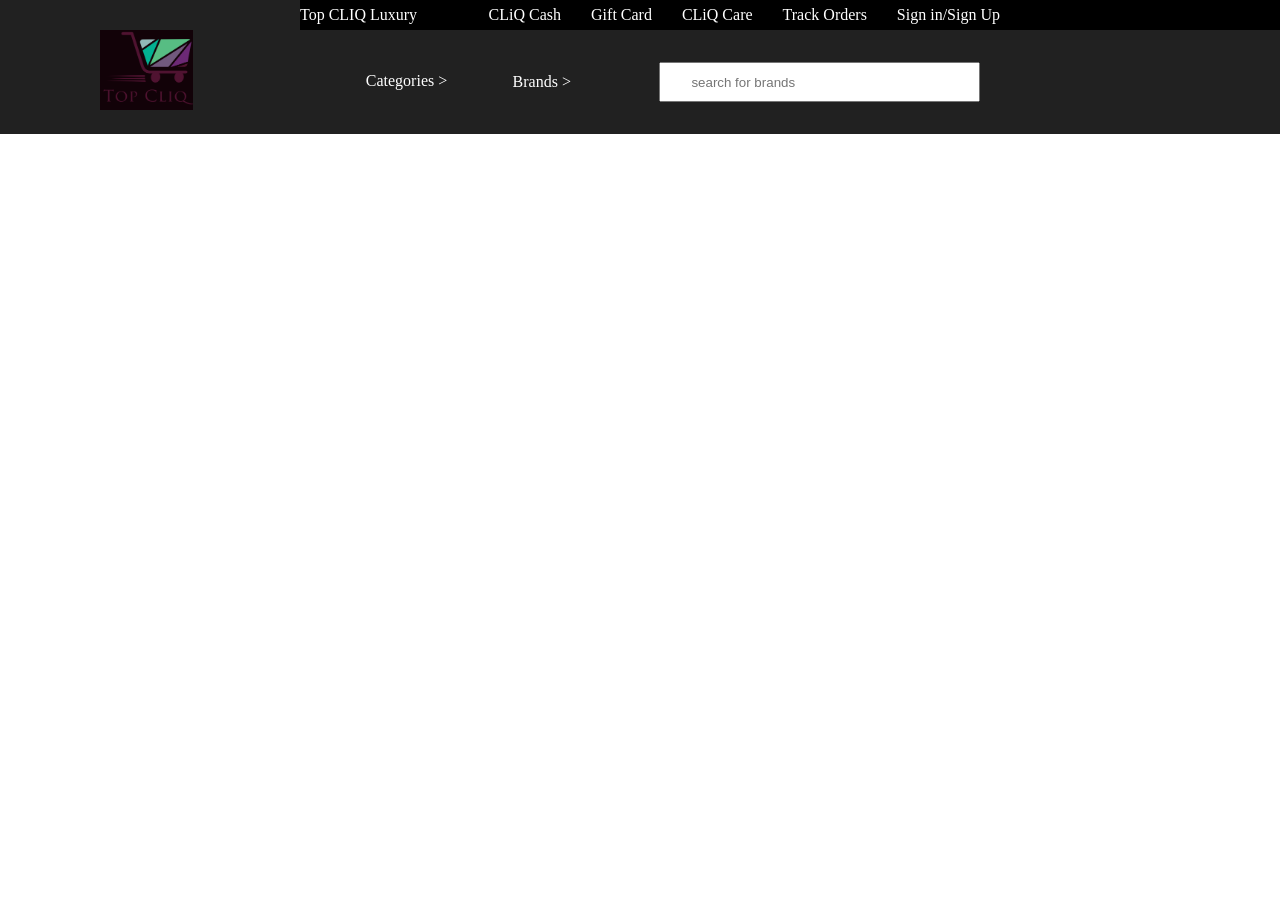
==== frontend/index.html @ ab288b45 "modal completed" ====
<!DOCTYPE html>
<html lang="en">
<head>
    <meta charset="UTF-8">
    <meta http-equiv="X-UA-Compatible" content="IE=edge">
    <meta name="viewport" content="width=device-width, initial-scale=1.0">
    <title>Document</title>
    <link rel="stylesheet" href="./index.css">
</head>
<body>
 <div id="navbar">
    <div id="top">
        <div><p>Top CLIQ Luxury</p>
        </div>
        <div>
            <p>CLiQ Cash</p>
            <p>Gift Card</p>
            <p>CLiQ Care</p>
            <p>Track Orders</p>
            <p>Sign in/Sign Up</p>
        </div>
    </div>
    <div id="bot">
        <div><img src="../logo/Top Cliq.png" alt="">
        </div>
        <div>
            <p id="category">Categories ></p>
            <p>Brands ></p>
        
        <input type="search" id="search" placeholder="search for brands">
        <img src="https://encrypted-tbn0.gstatic.com/images?q=tbn:ANd9GcTpHGhKLhiLhKoF2DpM1T3ZhonN3uVsyxkdxg&usqp=CAU" alt="" id="fav">
        <img src="https://encrypted-tbn0.gstatic.com/images?q=tbn:ANd9GcQH0IpUSA4wkbmOR34G4Ly4VlT9_AFPTRleHA&usqp=CAU" alt="" id="cart">
    </div>
    </div>
 </div>

 <div id="modal">
   <div id="modal_left">
   <div id="women">Women's Fashion</div>
   <div id="men">Men's Fashion</div>
   <div id="kid">Kid's Fashion</div>
   <div id="home">Home & Kitchen</div>
   <div id="beauty">Beauty</div>
   <div id="gadgets">Gadgets</div>
   <div id="jewellery">Jewellery</div>
   <div id="accessories">Accessories</div>
   </div>
   <div id="modal_right">
    <div>
        <div class="black">Shop All Ethnic Wear</div>
        <div>Kurtis & Kurtas</div>
        <div>Suits</div>
        <div>Sarees & Lehenga Sets</div>
        <div>Bottoms</div>
        <div>Blouses & Fabrics</div>
        <div>Dupattas</div>
        <div class="black">Shop All Western Wear</div>
        <div>Tops & Tunics</div>
        <div>Dresses</div>
        <div>Jeans</div>
        <div>Shirts</div>
        <div>Trousers</div>
        <div>Skirts</div>
        <div>Shorts</div>
    </div>
    <div>
        <div>Jackets & Blazers</div>
        <div>Leggings</div>
        <div>Capris</div>
        <div>Jumpsuits</div>
        <div>Shrugs</div>
        <div>Sweaters</div>
        <div>Sweatshirts</div>
        <div class="black">Activewear & Sportswear</div>
        <div>T-shirts</div>
        <div>Shorts</div>
        <div>Sets</div>
        <div>Jackets</div>
        <div>Track Pants</div>
        <div>Innerwear</div>
        <div class="black">Lingerie & Lounge Sets</div>
    </div>
    <div>
        <div>Shop All Lingerie & Lounge</div>
        <div>Sets</div>
        <div>Bras</div>
        <div>Panties</div>
        <div>Lingerie Sets</div>
        <div>Camisoles</div>
        <div>Sleepwear & Robes</div>
        <div>Shapewear</div>
        <div>Swimwear</div>
        <div class="black">Shop All Footwear</div>
        <div>Casual Footwear</div>
        <div>Boots</div>
        <div>Sneakers</div>
        <div>Flip Flops</div>
        <div>Sports Shoes</div>
       
    </div>
    <div>
        <div>Ethnic Footwear</div>
        <div class="black">Bags, Wallets & Clutches</div>
        <div>Handbags</div>
        <div>Tote Bags</div>
        <div>Sling Bags</div>
        <div>Backpacks</div>
        <div>Wallets</div>
        <div>Clutches</div>
        <div>Premium Handbags</div>
        <div class="black">Jewellery</div>
        <div>Gold</div>
        <div>Diamond</div>
        <div>Silver</div>
        <div>Fashion Jewellery</div>
        <div class="black">Watches</div>
    </div>
   </div>
 </div>
</body>
</html>
<script src="./index.js"></script>
---- frontend/index.css ----
*{
    margin: 0px;
    padding: 0px;
}


#top{
    display: flex;
    margin-left: 300px;
    justify-content: space-between;
   background-color: #000000;
   align-items: center;
   color: #ffffff;
   height: 30px;
}

#top>div:nth-child(2){
    display: flex;
    margin-right: 250px;
}
#top>div:nth-child(2)>p{
    margin-right: 30px;
}

#bot{
    display: flex;
 justify-content: space-between;
 padding-left: 100px;
}

#bot>div:nth-child(2){
    display: flex;
    justify-content: space-between;
    margin-right: 250px;
    align-items: center;
    margin-left: -200px;
    
}

#bot>div:nth-child(2)>img{
    width: 5%;
    margin-left: 10px;
}

#bot>div:nth-child(2)>input{
    width: 100%;
    height: 40px;
    padding-left: 30px;
}

#bot>div:nth-child(2) p{
    width: 180px;
    margin-right: 65px;
    margin-left: 0px;
   
}

#navbar{
    background-color: #212121 ;
    color: #ffffff;
}

#bot>div:nth-child(1)>img{
    width: 20%;
    margin-bottom: 20px;
}

#modal{
    width: 65%;
    height: 470px;
   
    margin-left: 20%;
    display: flex;
}

#modal_left{
    width: 25%;
    
    padding: 10px;
}

#modal_left>div{
    border-bottom: 1px solid grey;
    margin-bottom: 20px;
    padding-bottom: 20px;
    color: gray;
    font-weight: 600;
}

#modal_right{
    display: flex;
    justify-content: space-between;
    
   
}

#modal_right>div{
    margin: 10px 10px;
}

#modal_right>div>div{
    margin-bottom: 10px;
    color: gray;
    font-weight: 400;
}

#modal_right>div>.black{
    color: #000000;
    font-weight: 400;
}

#modal_right>div>div:hover{
    cursor: pointer;
    color: red;
}

#modal_right>div>.black:hover{
    color: #000000;
}

#modal{
    display: none;
}

#category:hover{
    color: #000000;
    background-color: #ffffff;
}

#category{
    margin-bottom: 0px;
    height: 40px;
    margin-top: 20px;
}
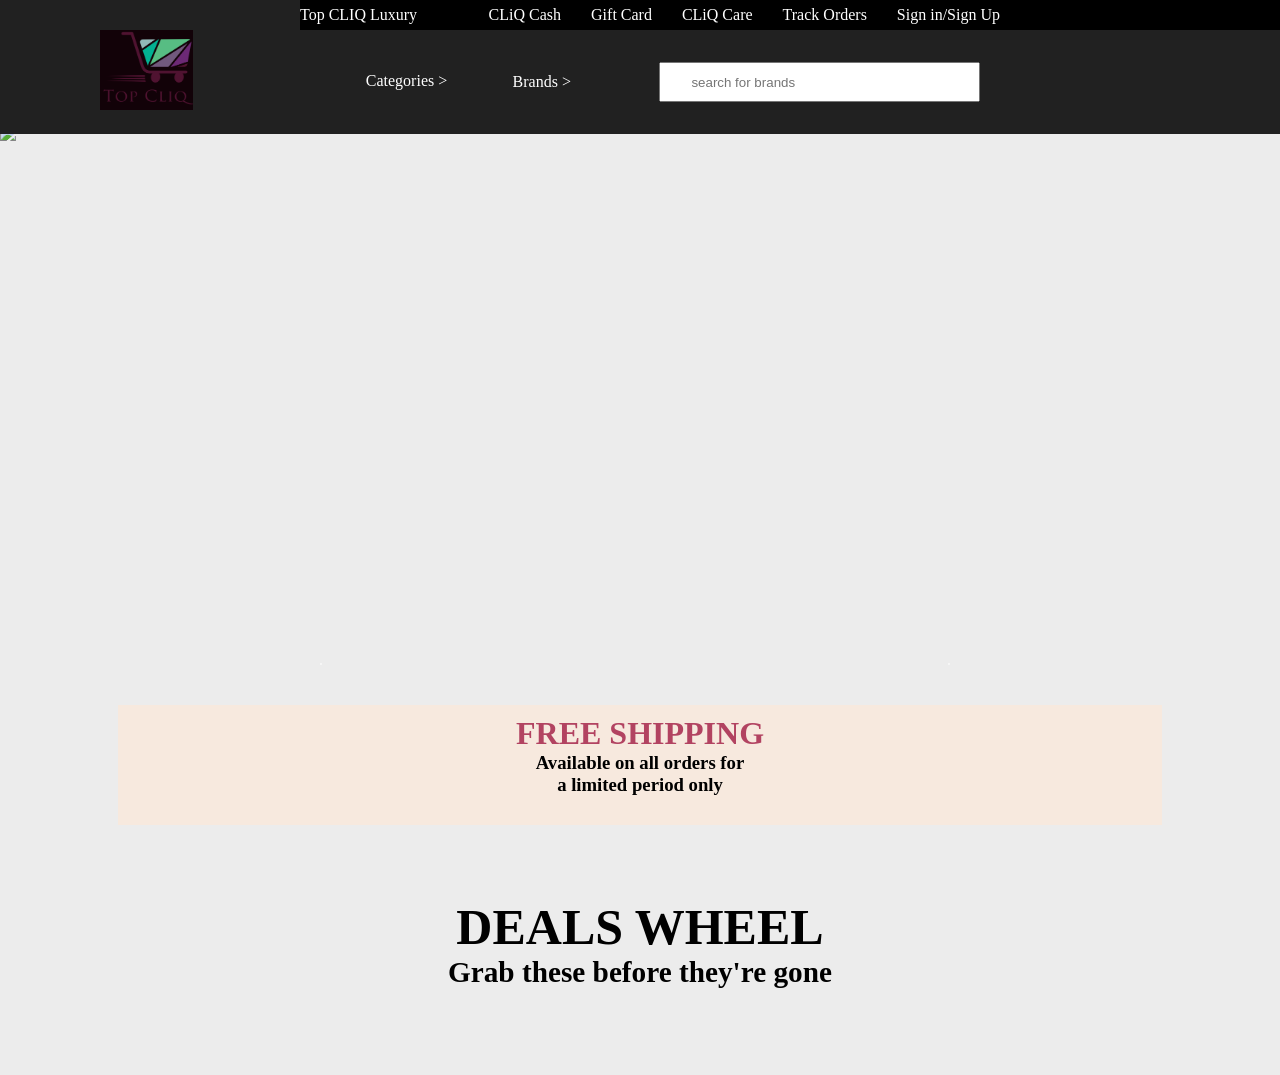
==== commit 967570eb: "homepage" ====
--- a/frontend/index.html
+++ b/frontend/index.html
@@ -21,7 +21,7 @@
         </div>
     </div>
     <div id="bot">
-        <div><img src="../logo/Top Cliq.png" alt="">
+        <div id="bot_left"><img src="../logo/Top Cliq.png" alt="">
         </div>
         <div>
             <p id="category">Categories ></p>
@@ -117,6 +117,41 @@
     </div>
    </div>
  </div>
+
+ <div id="slider">
+
+ </div>
+ <div id="first_div">
+    <div><img src="https://assets.tatacliq.com/medias/sys_master/images/46052000595998.jpg" alt=""></div>
+    <div><img src="https://assets.tatacliq.com/medias/sys_master/images/46012802367518.jpg" alt=""></div>
+    <div><img src="https://assets.tatacliq.com/medias/sys_master/images/46012802433054.jpg" alt=""></div>
+    <div><img src="https://assets.tatacliq.com/medias/sys_master/images/46100664778782.jpg" alt=""></div>
+    <div><img src="https://assets.tatacliq.com/medias/sys_master/images/46012802564126.jpg" alt=""></div>
+    <div><img src="https://assets.tatacliq.com/medias/sys_master/images/46012802629662.jpg" alt=""></div>
+    <div><img src="https://assets.tatacliq.com/medias/sys_master/images/46012802695198.jpg" alt=""></div>
+    <div><img src="https://assets.tatacliq.com/medias/sys_master/images/46012802760734.jpg" alt=""></div>
+    <div><img src="https://assets.tatacliq.com/medias/sys_master/images/46012802826270.jpg" alt=""></div>
+    <div><img src="https://assets.tatacliq.com/medias/sys_master/images/46012802891806.jpg" alt=""></div>
+ </div>
+
+
+ <div id="second_div">
+    <img src="https://assets.tatacliq.com/medias/sys_master/images/45622238380062.jpg" alt="">
+    <img src="https://assets.tatacliq.com/medias/sys_master/images/45433290981406.jpg" alt="">
+ </div>
+
+ <div id="third_div">
+    <h1 id="free">FREE SHIPPING</h1>
+    <h3>Available on all orders for</h3>
+    <h3>a limited period only</h3>
+ </div>
+
+
+ <div id="fourth_div">
+    <h1>DEALS WHEEL</h1>
+    <h3>Grab these before they're gone</h3>
+ </div>
+
 </body>
 </html>
 <script src="./index.js"></script>
--- a/frontend/index.css
+++ b/frontend/index.css
@@ -1,6 +1,7 @@
 *{
     margin: 0px;
     padding: 0px;
+    
 }
 
 
@@ -131,4 +132,78 @@
     margin-bottom: 0px;
     height: 40px;
     margin-top: 20px;
+}
+
+#modal_left>div:hover{
+    color: #000000;
+    cursor: pointer;
+}
+
+body{
+    background-color: #ececec;
+}
+
+#slider{
+    width: 100%;
+    height: 500px;
+    margin-top: 125px;
+    
+}
+
+#slider>img{
+    width: 100%;
+}
+
+#modal{
+    position: fixed;
+    background-color: #ffffff;
+}
+
+#first_div{
+    display: flex;
+    justify-content: space-between;
+    margin: auto;
+}
+#first_div img{
+    width: 80%;
+}
+
+#second_div{
+    width: 50%;
+    margin: auto;
+    display: flex;
+    justify-content: space-between;
+    margin-top: 20px;
+}
+
+#second_div img{
+    border: 0.3px solid #ffffff;
+    border-radius: 3px;
+    margin-right: 10px;
+}
+
+#navbar{
+    position: fixed;
+    margin-top: -125px;
+    
+}
+
+#third_div{
+    width: 80%;
+    background-color: #f7e9de;
+    margin: auto;
+    align-items: center;
+    text-align: center;
+    margin-top: 40px;
+    height: 100px;
+    padding: 10px;
+}
+
+#fourth_div{
+    text-align: center;
+    align-items: center;
+    margin: auto;
+    margin: 80px auto;
+    font-size: 25px;
+    line-height: 45px;
 }
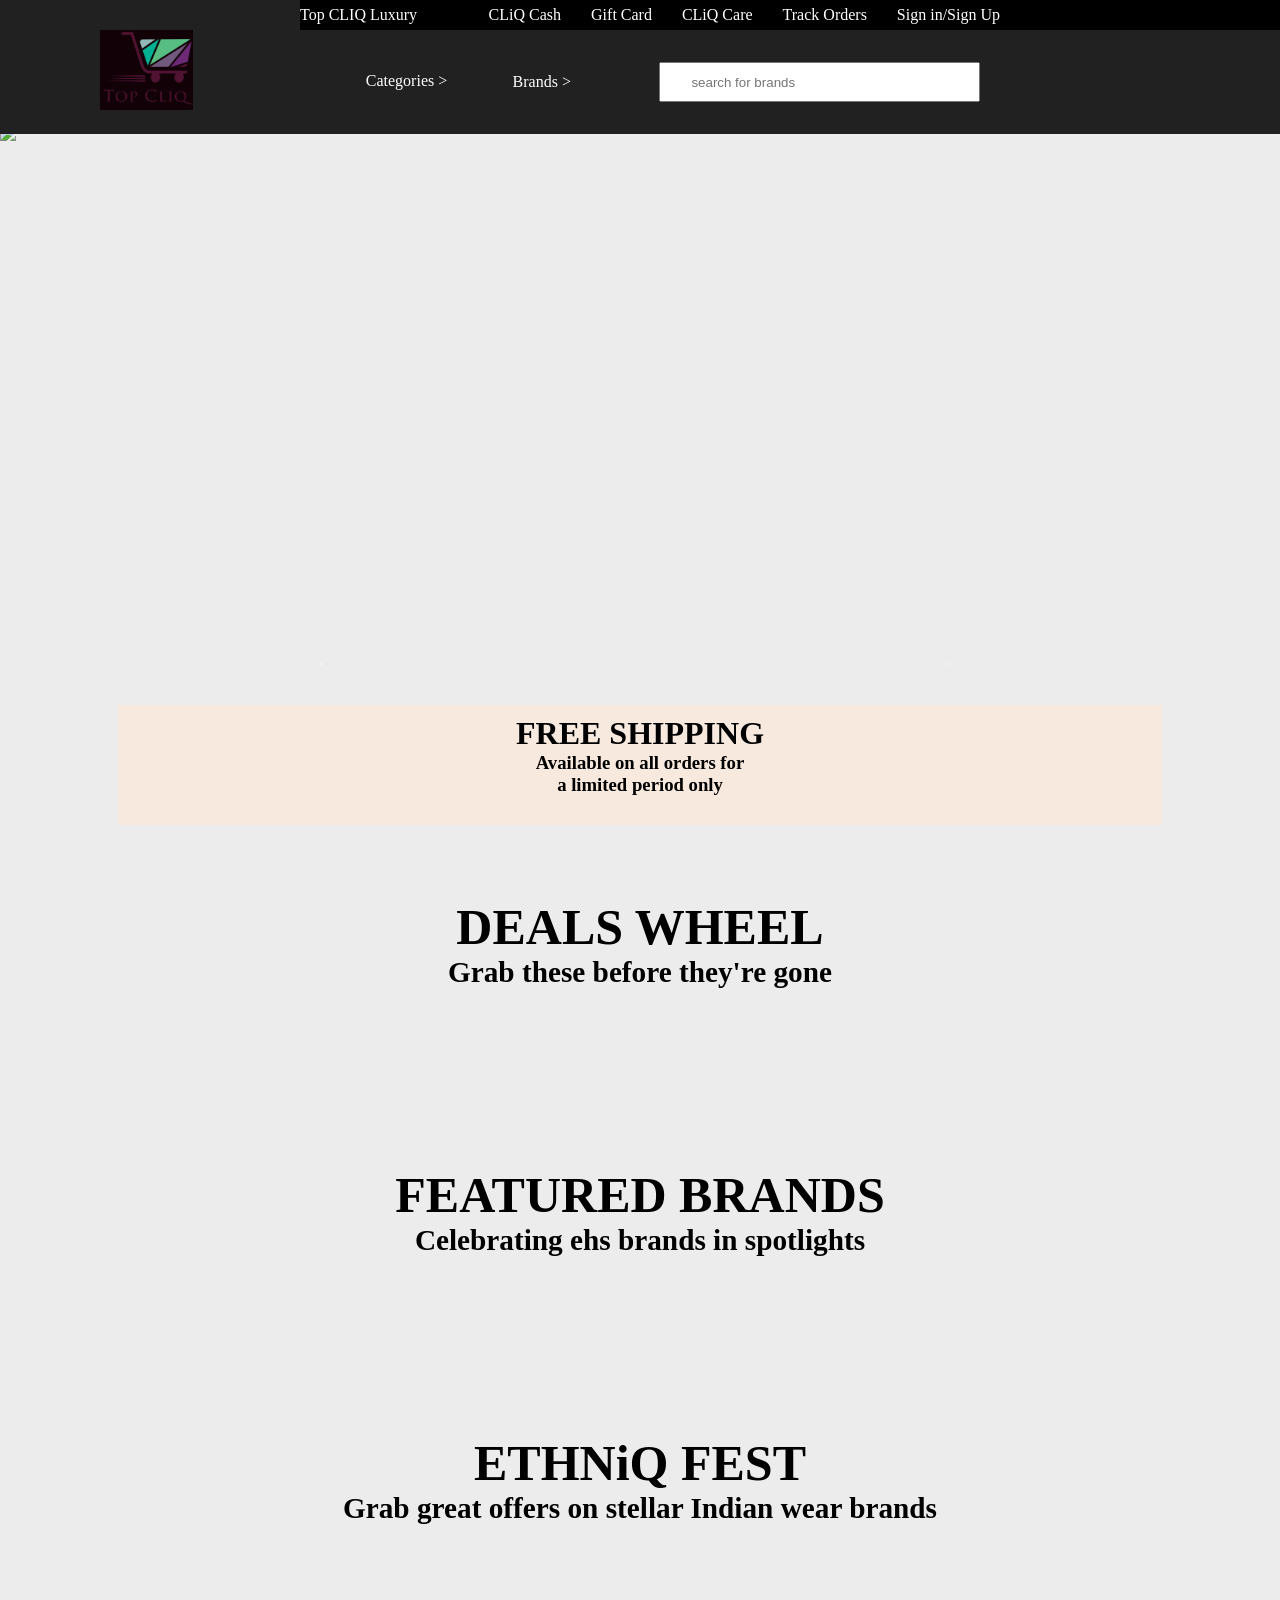
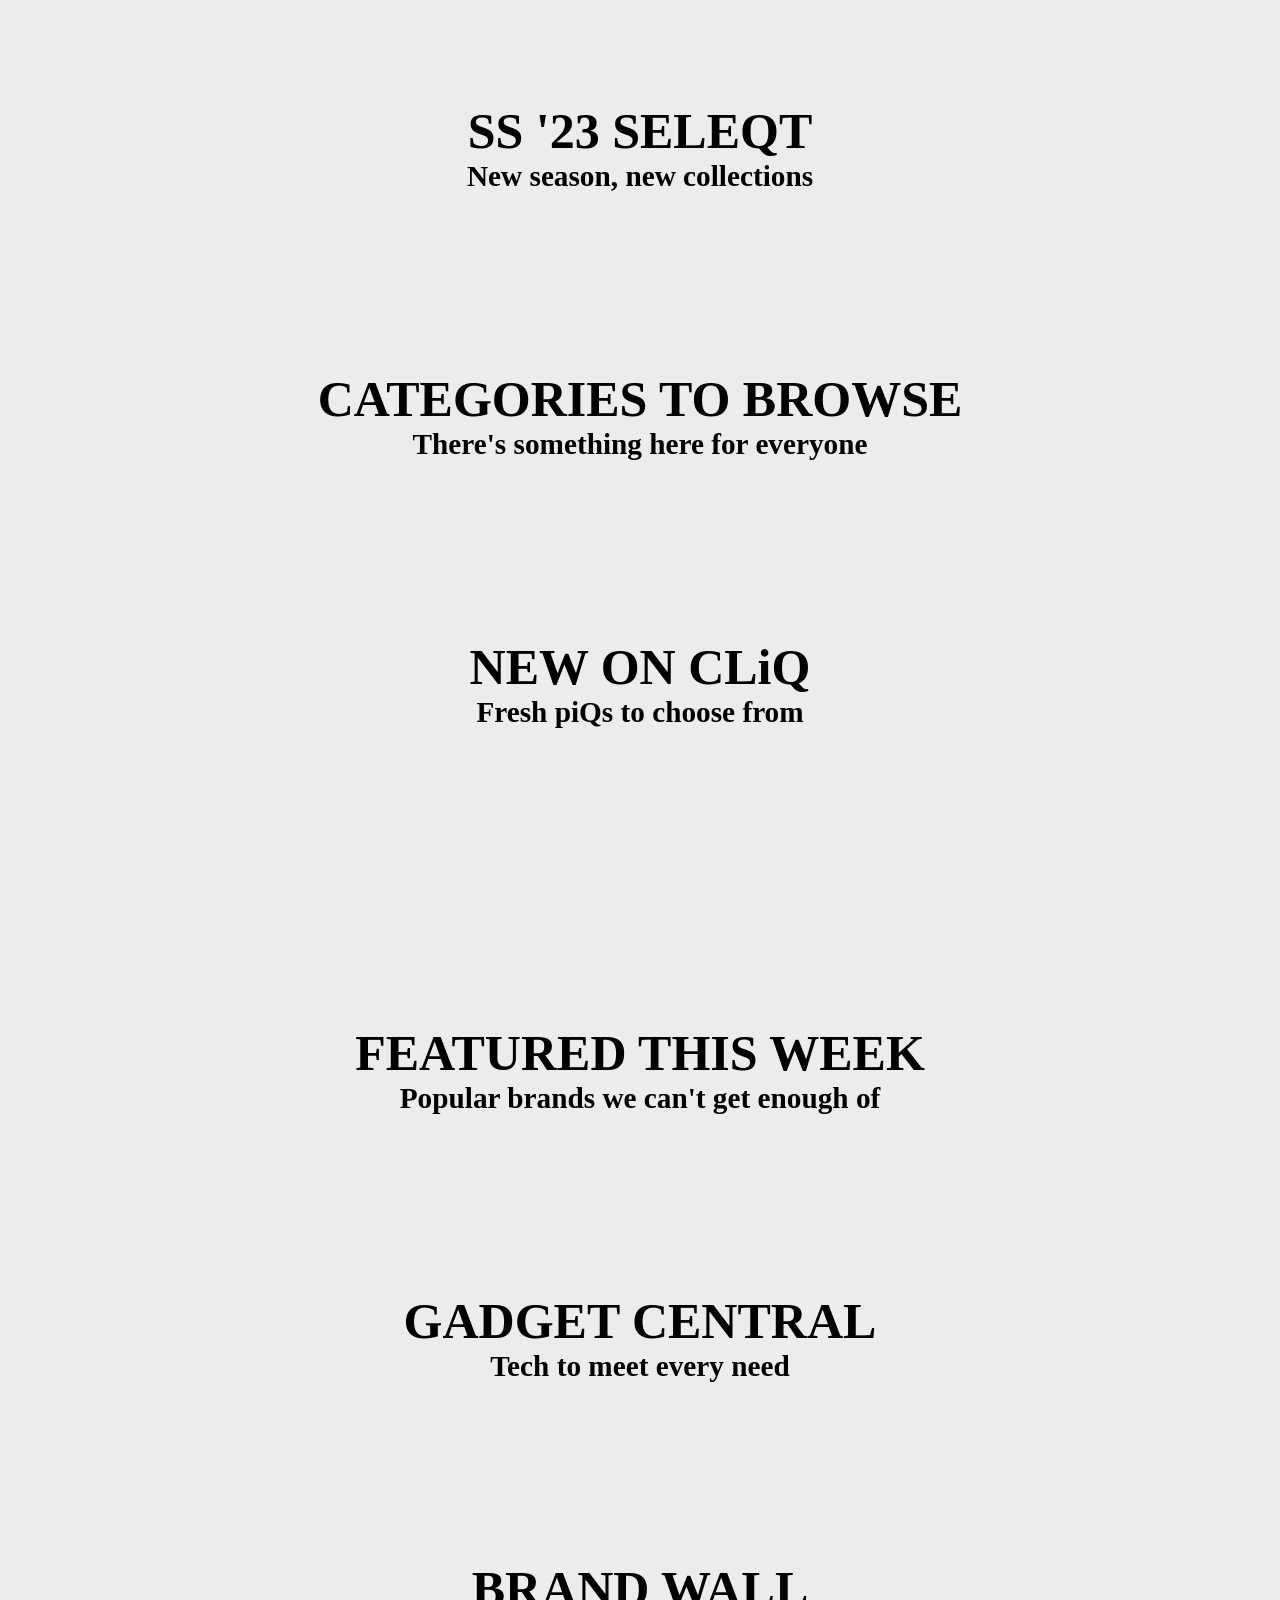
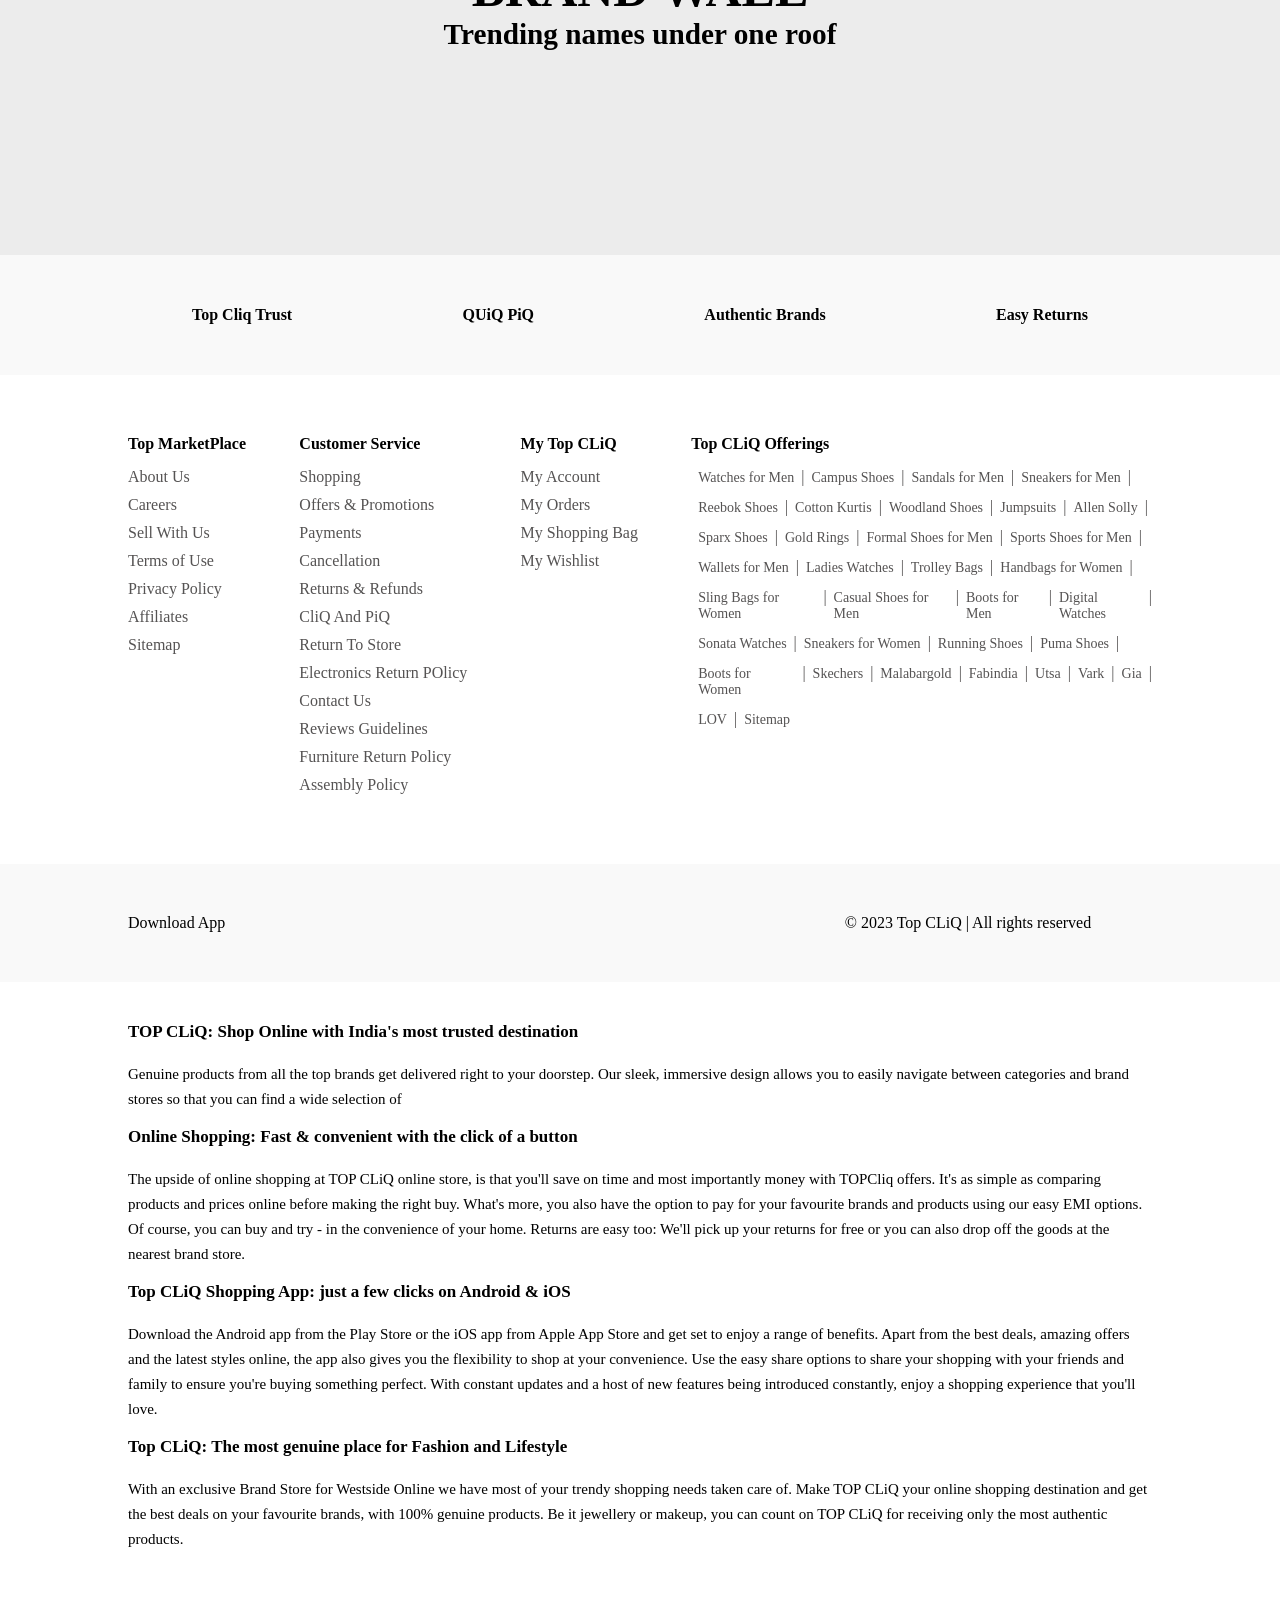
==== commit 9f0d01cc: "homepage completed" ====
--- a/frontend/index.html
+++ b/frontend/index.html
@@ -152,6 +152,243 @@
     <h3>Grab these before they're gone</h3>
  </div>
 
+ <div id="fifth_div">
+    <div>
+        <img src="https://assets.tatacliq.com/medias/sys_master/images/46105625362462.jpg" alt="">
+    </div>
+    <div> <img src="https://assets.tatacliq.com/medias/sys_master/images/46073359335454.jpg" alt=""></div>
+    <div><img src="https://assets.tatacliq.com/medias/sys_master/images/46111651823646.jpg" alt=""></div>
+    <div><img src="https://assets.tatacliq.com/medias/sys_master/images/46105617367070.jpg" alt=""></div>
+   
+ </div>
+
+ <div id="sixth_div">
+    <h1>FEATURED BRANDS</h1>
+    <h3>Celebrating ehs brands in spotlights</h3>
+ </div>
+
+<div id="seventh_div">
+    <div><img src="https://assets.tatacliq.com/medias/sys_master/images/46080200900638.jpg" alt=""></div>
+    <div><img src="https://assets.tatacliq.com/medias/sys_master/images/46080200966174.jpg" alt=""></div>
+    <div><img src="https://assets.tatacliq.com/medias/sys_master/images/46100520828958.jpg" alt=""></div>
+    <div><img src="https://assets.tatacliq.com/medias/sys_master/images/46100520894494.jpg" alt=""></div>
+</div>
+
+<div id="eighth_div">
+    <h1>ETHNiQ FEST</h1>
+    <h3>Grab great offers on stellar Indian wear brands</h3>
+ </div>
+
+<div id="ninth_div">
+    <div><img src="https://assets.tatacliq.com/medias/sys_master/images/46105621659678.jpg" alt=""></div>
+    <div><img src="https://assets.tatacliq.com/medias/sys_master/images/46105621823518.jpg" alt=""></div>
+    <div><img src="https://assets.tatacliq.com/medias/sys_master/images/46105621889054.jpg" alt=""></div>
+    <div><img src="https://assets.tatacliq.com/medias/sys_master/images/46105621954590.jpg" alt=""></div>
+</div>
+
+<div id="tenth_div">
+    <h1>SS '23 SELEQT</h1>
+    <h3>New season, new collections</h3>
+ </div>
+
+ <div id="eleventh_div">
+    <div><img src="https://assets.tatacliq.com/medias/sys_master/images/46080807895070.jpg" alt=""></div>
+    <div><img src="https://assets.tatacliq.com/medias/sys_master/images/46093579026462.jpg" alt=""></div>
+    <div><img src="https://assets.tatacliq.com/medias/sys_master/images/46080808091678.jpg" alt=""></div>
+    <div><img src="https://assets.tatacliq.com/medias/sys_master/images/46080808288286.jpg" alt=""></div>
+ </div>
+
+ <div id="twelveth_div">
+    <h1>CATEGORIES TO BROWSE</h1>
+    <h3>There's something here for everyone</h3>
+ </div>
+
+<div id="thirteenth_div">
+    <div><img src="https://assets.tatacliq.com/medias/sys_master/images/45717772730398.jpg" alt=""></div>
+    <div><img src="https://assets.tatacliq.com/medias/sys_master/images/45717772795934.jpg" alt=""></div>
+    <div><img src="https://assets.tatacliq.com/medias/sys_master/images/45717773647902.jpg" alt=""></div>
+    <div><img src="https://assets.tatacliq.com/medias/sys_master/images/45717773713438.jpg" alt=""></div>
+</div>
+
+<div id="forteenth_div">
+    <h1>NEW ON CLiQ</h1>
+    <h3>Fresh piQs to choose from</h3>
+ </div>
+
+<div id="fifteenth_div">
+    <img src="https://assets.tatacliq.com/medias/sys_master/images/45883209482270.jpg" alt="">
+</div>
+
+<div id="sixteenth_div">
+    <div><img src="https://assets.tatacliq.com/medias/sys_master/images/46111651954718.jpg" alt=""></div>
+    <div><img src="https://assets.tatacliq.com/medias/sys_master/images/46112668254238.jpg" alt=""></div>
+    <div><img src="https://assets.tatacliq.com/medias/sys_master/images/46093582794782.jpg" alt=""></div>
+    <div><img src="https://assets.tatacliq.com/medias/sys_master/images/46080200835102.jpg" alt=""></div>
+</div>
+
+<div id="seventeenth_div">
+    <h1>FEATURED THIS WEEK</h1>
+    <h3>Popular brands we can't get enough of</h3>
+ </div>
+
+
+ <div id="eighteenth_div">
+    <div><img src="https://assets.tatacliq.com/medias/sys_master/images/46080201359390.jpg" alt=""></div>
+    <div><img src="https://assets.tatacliq.com/medias/sys_master/images/46100520960030.jpg" alt=""></div>
+    <div><img src="https://assets.tatacliq.com/medias/sys_master/images/46100521025566.jpg" alt=""></div>
+    <div><img src="https://assets.tatacliq.com/medias/sys_master/images/46100521091102.jpg" alt=""></div>
+ </div>
+
+
+ <div id="ninteenth_div">
+    <h1>GADGET CENTRAL</h1>
+    <h3>Tech to meet every need</h3>
+ </div>
+
+<div id="twentyth_div">
+    <div><img src="https://assets.tatacliq.com/medias/sys_master/images/45717769191454.jpg" alt=""></div>
+    <div><img src="https://assets.tatacliq.com/medias/sys_master/images/45717769256990.jpg" alt=""></div>
+    <div><img src="https://assets.tatacliq.com/medias/sys_master/images/45717769322526.jpg" alt=""></div>
+    <div><img src="https://assets.tatacliq.com/medias/sys_master/images/45717769388062.jpg" alt=""></div>
+</div>
+
+<div id="twentyoneth_div">
+    <h1>BRAND WALL</h1>
+    <h3>Trending names under one roof</h3>
+ </div>
+
+<div id="twentytwoth_div">
+    <div><img src="https://assets.tatacliq.com/medias/sys_master/images/45717766963230.jpg" alt=""></div>
+    <div><img src="https://assets.tatacliq.com/medias/sys_master/images/45717767028766.jpg" alt=""></div>
+    <div><img src="https://assets.tatacliq.com/medias/sys_master/images/45717767094302.jpg" alt=""></div>
+    <div><img src="https://assets.tatacliq.com/medias/sys_master/images/45717767159838.jpg" alt=""></div>
+</div>
+
+<div id="twentythree">
+    <div>
+        <p>Top Cliq Trust</p>
+        <p>QUiQ PiQ</p>
+        <p>Authentic Brands</p>
+        <p>Easy Returns</p>
+    </div>
+</div>
+
+<div id="footer">
+    <div id="ftop">
+        <div>
+            <div>
+              <div class="black">Top MarketPlace</div>
+              <div>About Us</div>
+              <div>Careers</div>
+              <div>Sell With Us</div>
+              <div>Terms of Use</div>
+              <div>Privacy Policy</div>
+              <div>Affiliates</div>
+              <div>Sitemap</div>                
+            </div>
+            <div>
+                <div class="black">Customer Service</div>
+                <div>Shopping</div>
+                <div>Offers & Promotions</div>
+                <div>Payments</div>
+                <div>Cancellation</div>
+                <div>Returns & Refunds</div>
+                <div>CliQ And PiQ</div>
+                <div>Return To Store</div>
+                <div>Electronics Return POlicy</div>
+                <div>Contact Us</div>
+                <div>Reviews Guidelines</div>
+                <div>Furniture Return Policy</div>
+                <div>Assembly Policy</div>
+            </div>
+            <div>
+                <div class="black">My Top CLiQ</div>
+                <div>My Account</div>
+                <div>My Orders</div>
+                <div>My Shopping Bag</div>
+                <div>My Wishlist</div>
+            </div>
+            <div id="ftop_right">
+                <div class="black">Top CLiQ Offerings</div>
+                <div><p>Watches for Men</p>|
+                <p>Campus Shoes</p>|
+                <p>Sandals for Men</p>|
+                <p>Sneakers for Men</p>|</div>
+                <div>
+                    <p>Reebok Shoes</p>|
+                    <p>Cotton Kurtis</p>|
+                    <p>Woodland Shoes</p>|
+                    <p>Jumpsuits</p>|
+                    <p>Allen Solly</p>|
+                </div>
+                <div><p>Sparx Shoes</p>|
+                <p>Gold Rings</p>|
+                <p>Formal Shoes for Men</p>|
+                <p>Sports Shoes for Men</p>|</div>
+                <div>
+                    <p>Wallets for Men</p>|
+                    <p>Ladies Watches</p>|
+                    <p>Trolley Bags</p>|
+                    <p>Handbags for Women</p>|
+                </div>
+                <div>
+                    <p>Sling Bags for Women</p>|
+                    <p>Casual Shoes for Men</p>|
+                    <p>Boots for Men</p>|
+                    <p>Digital Watches</p>|
+                </div>
+                <div>
+                    <p>Sonata Watches</p>|
+                    <p>Sneakers for Women</p>|
+                    <p>Running Shoes</p>|
+                    <p>Puma Shoes</p>|
+                </div>
+                <div>
+                    <p>Boots for Women</p>|
+                    <p>Skechers</p>|
+                    <p>Malabargold</p>|
+                    <p>Fabindia</p>|
+                    <p>Utsa</p>|
+                    <p>Vark</p>|
+                    <p>Gia</p>|
+                </div>
+                <div>
+                    <p>LOV</p>|
+                    <p>Sitemap</p>
+                </div>
+            </div>
+        </div>
+    </div>
+    <div id="fmid">
+        <div>
+         <div><p>Download App</p>
+            <img src="https://w7.pngwing.com/pngs/459/192/png-transparent-android-logo-computer-icons-android-logo-silhouette-black.png" alt="">
+            <img src="https://1000logos.net/wp-content/uploads/2016/10/Apple-Logo.png" alt="">
+         </div>
+         <div>
+            <img src="https://i.pinimg.com/originals/fd/eb/dd/fdebdd6ec05cfb9bdc6ebfb0dfe91e6f.jpg" alt="">
+            <img src="https://cdn-icons-png.flaticon.com/512/60/60580.png" alt="">
+            <img src="https://i.pinimg.com/originals/0a/89/2b/0a892b2a7cca4a769eb1197da44968a3.jpg" alt="">
+            <img src="https://i.pinimg.com/originals/20/9b/d8/209bd859c265e7ffc4bfeb75877b23f7.png" alt="">
+            <img src="https://encrypted-tbn0.gstatic.com/images?q=tbn:ANd9GcQuvnYAuZ5etBOK6GoPv3wBKz92mHAH1r9oa8D8r_5QHw&s" alt="">
+         </div>
+         <div>© 2023  Top CLiQ | All rights reserved</div>
+        </div>
+    </div>
+    <div id="fbot">
+        <div>
+            <h3>TOP CLiQ: Shop Online with India's most trusted destination</h3>
+            <p>Genuine products from all the top brands get delivered right to your doorstep. Our sleek, immersive design allows you to easily navigate between categories and brand stores so that you can find a wide selection of </p>
+            <h3>Online Shopping: Fast & convenient with the click of a button</h3>
+            <p>The upside of online shopping at TOP CLiQ online store, is that you'll save on time and most importantly money with TOPCliq offers. It's as simple as comparing products and prices online before making the right buy. What's more, you also have the option to pay for your favourite brands and products using our easy EMI options. Of course, you can buy and try - in the convenience of your home. Returns are easy too: We'll pick up your returns for free or you can also drop off the goods at the nearest brand store.</p>
+            <h3>Top CLiQ Shopping App: just a few clicks on Android & iOS</h3>
+            <p>Download the Android app from the Play Store or the iOS app from Apple App Store and get set to enjoy a range of benefits. Apart from the best deals, amazing offers and the latest styles online, the app also gives you the flexibility to shop at your convenience. Use the easy share options to share your shopping with your friends and family to ensure you're buying something perfect. With constant updates and a host of new features being introduced constantly, enjoy a shopping experience that you'll love.</p>
+            <h3>Top CLiQ: The most genuine place for Fashion and Lifestyle</h3>
+            <p>With an exclusive Brand Store for Westside Online  we have most of your trendy shopping needs taken care of. Make TOP CLiQ your online shopping destination and get the best deals on your favourite brands, with 100% genuine products. Be it jewellery or makeup, you can count on TOP CLiQ for receiving only the most authentic products. </p>
+        </div>
+    </div>
+</div>
+
 </body>
 </html>
 <script src="./index.js"></script>
--- a/frontend/index.css
+++ b/frontend/index.css
@@ -206,4 +206,372 @@
     margin: 80px auto;
     font-size: 25px;
     line-height: 45px;
-}+}
+
+#fifth_div{
+    display: flex;
+    justify-content: space-between;
+    margin: auto;
+    width: 70%;
+}
+
+#fifth_div img:hover{
+    cursor: pointer;
+    
+}
+
+#fifth_div >div:hover{
+    width: 26%;
+    margin-left: 0.2%;
+}
+
+#sixth_div{
+    text-align: center;
+    align-items: center;
+    margin: auto;
+    margin: 80px auto;
+    font-size: 25px;
+    line-height: 45px;
+}
+
+#seventh_div{
+    display: flex;
+    justify-content: space-between;
+    margin: auto;
+    width: 70%;
+}
+
+#seventh_div img:hover{
+    cursor: pointer;
+    
+}
+
+#seventh_div >div:hover{
+    width: 26%; 
+     margin-left: 0.2%;
+}
+
+#eighth_div{
+    text-align: center;
+    align-items: center;
+    margin: auto;
+    margin: 80px auto;
+    font-size: 25px;
+    line-height: 45px;
+}
+
+#ninth_div{
+    display: flex;
+    justify-content: space-between;
+    margin: auto;
+    width: 70%;
+}
+
+#ninth_div img:hover{
+    cursor: pointer;
+    
+}
+
+#ninth_div >div:hover{
+    width: 26%; 
+     margin-left: 0.2%;
+}
+
+#tenth_div{
+    text-align: center;
+    align-items: center;
+    margin: auto;
+    margin: 80px auto;
+    font-size: 25px;
+    line-height: 45px;
+}
+
+#eleventh_div{
+    display: flex;
+    justify-content: space-between;
+    margin: auto;
+    width: 70%;
+}
+
+#eleventh_div img:hover{
+    cursor: pointer;
+    
+}
+
+#eleventh_div >div:hover{
+    width: 26%; 
+     margin-left: 0.2%;
+}
+
+#twelveth_div{
+    text-align: center;
+    align-items: center;
+    margin: auto;
+    margin: 80px auto;
+    font-size: 25px;
+    line-height: 45px;
+}
+
+#thirteenth_div{
+    display: flex;
+    justify-content: space-between;
+    margin: auto;
+    width: 70%;
+}
+
+#thirteenth_div img:hover{
+    cursor: pointer;
+    
+}
+
+#thirteenth_div >div:hover{
+    width: 26%; 
+     margin-left: 0.2%;
+}
+
+#forteenth_div{
+    text-align: center;
+    align-items: center;
+    margin: auto;
+    margin: 80px auto;
+    font-size: 25px;
+    line-height: 45px;
+}
+
+#fifteenth_div{
+    width: 75%;
+    margin: auto;
+    margin-bottom: 100px;
+}
+
+#fifteenth_div>img{
+    width: 100%;
+    border-radius: 10px;
+}
+
+#fifteenth_div>img:hover{
+    cursor: pointer;
+}
+
+#sixteenth_div{
+    display: flex;
+    justify-content: space-between;
+    margin: auto;
+    width: 70%;
+}
+
+#sixteenth_div img:hover{
+    cursor: pointer;
+    
+}
+
+
+#sixteenth_div >div:hover{
+    width: 26%; 
+     margin-left: 0.2%;
+}
+
+#seventeenth_div{
+    text-align: center;
+    align-items: center;
+    margin: auto;
+    margin: 80px auto;
+    font-size: 25px;
+    line-height: 45px;
+}
+
+#eighteenth_div{
+    display: flex;
+    justify-content: space-between;
+    margin: auto;
+    width: 70%;
+}
+
+#eighteenth_div img:hover{
+    cursor: pointer;
+    
+}
+
+#eighteenth_div >div:hover{
+    width: 26%; 
+     margin-left: 0.2%;
+}
+
+#ninteenth_div{
+    text-align: center;
+    align-items: center;
+    margin: auto;
+    margin: 80px auto;
+    font-size: 25px;
+    line-height: 45px;
+}
+
+
+#twentyth_div{
+    display: flex;
+    justify-content: space-between;
+    margin: auto;
+    width: 70%;
+}
+
+#twentyth_div img:hover{
+    cursor: pointer;
+    
+}
+
+#twentyth_div >div:hover{
+    width: 26%; 
+     margin-left: 0.2%;
+}
+
+#twentyoneth_div{
+    text-align: center;
+    align-items: center;
+    margin: auto;
+    margin: 80px auto;
+    font-size: 25px;
+    line-height: 45px;
+}
+
+#twentytwoth_div{
+    display: flex;
+    justify-content: space-between;
+    margin: auto;
+    width: 70%;
+    margin-bottom: 100px;
+}
+
+#twentytwoth_div img:hover{
+    cursor: pointer;
+    
+}
+
+#twentytwoth_div >div:hover{
+    width: 26%; 
+     margin-left: 0.2%;
+}
+
+#twentythree{
+    width: 100%;
+    height: 120px;
+background-color: #f9f9f9;
+display: flex;
+justify-content: center;
+align-items: center;
+
+}
+
+#twentythree>div{
+    width: 70%;
+    display: flex;
+    justify-content: space-between;
+    margin: auto;
+    align-items: center;
+    text-align: center;
+    font-weight: 600;
+}
+
+#ftop>div>div>div{
+    margin-bottom: 10px;
+    color: rgb(85, 83, 83);
+}
+
+#ftop>div>div>div:hover{
+    cursor: pointer;
+}
+
+#ftop>div{
+    display: flex;
+    width: 80%;
+    margin: auto;
+    justify-content: space-between;
+}
+
+#ftop_right{
+    width: 45%;
+}
+#ftop_right>div{
+    display: flex;
+    
+}
+
+#ftop_right>div>p{
+    margin: 2px 7px;
+    font-size: 14px;
+}
+
+#ftop_right>div:nth-child(1){
+    margin-bottom: 10px;
+
+}
+
+#ftop_right>div>p:hover{
+    cursor: pointer;
+    color: crimson;
+}
+
+#ftop>div>div>div:nth-child(1){
+    font-weight: 600;
+    margin-bottom: 15px;
+    color: #000000;
+}
+
+
+
+#ftop>div>div>div:nth-child(1):hover{
+    cursor: default;
+}
+
+#ftop{
+    background-color: #ffffff;
+    
+    padding-top: 60px;
+    padding-bottom: 60px;
+}
+
+#fmid>div{
+    width: 80%;
+    display: flex;
+    justify-content: space-between;
+    margin: auto;
+   
+}
+
+#fmid>div>div img{
+    width: 7%;
+    margin: 0px 3px;
+}
+
+#fmid>div>div{
+    width: 30%;
+    display: flex;
+}
+
+#fmid{
+    background-color: #f9f9f9;
+   padding-top: 50px;
+   padding-bottom: 50px;
+}
+
+#fbot>div{
+    width: 80%;
+    margin: auto;
+}
+
+#fbot{
+    background-color: #ffffff;
+    padding-top: 40px;
+    padding-bottom: 40px;
+}
+
+#fbot h3{
+    margin-bottom: 20px;
+    font-size: 17px;
+
+}
+
+#fbot p{
+    margin-bottom: 15px;
+    font-size: 15px;
+    line-height: 25px;
+}
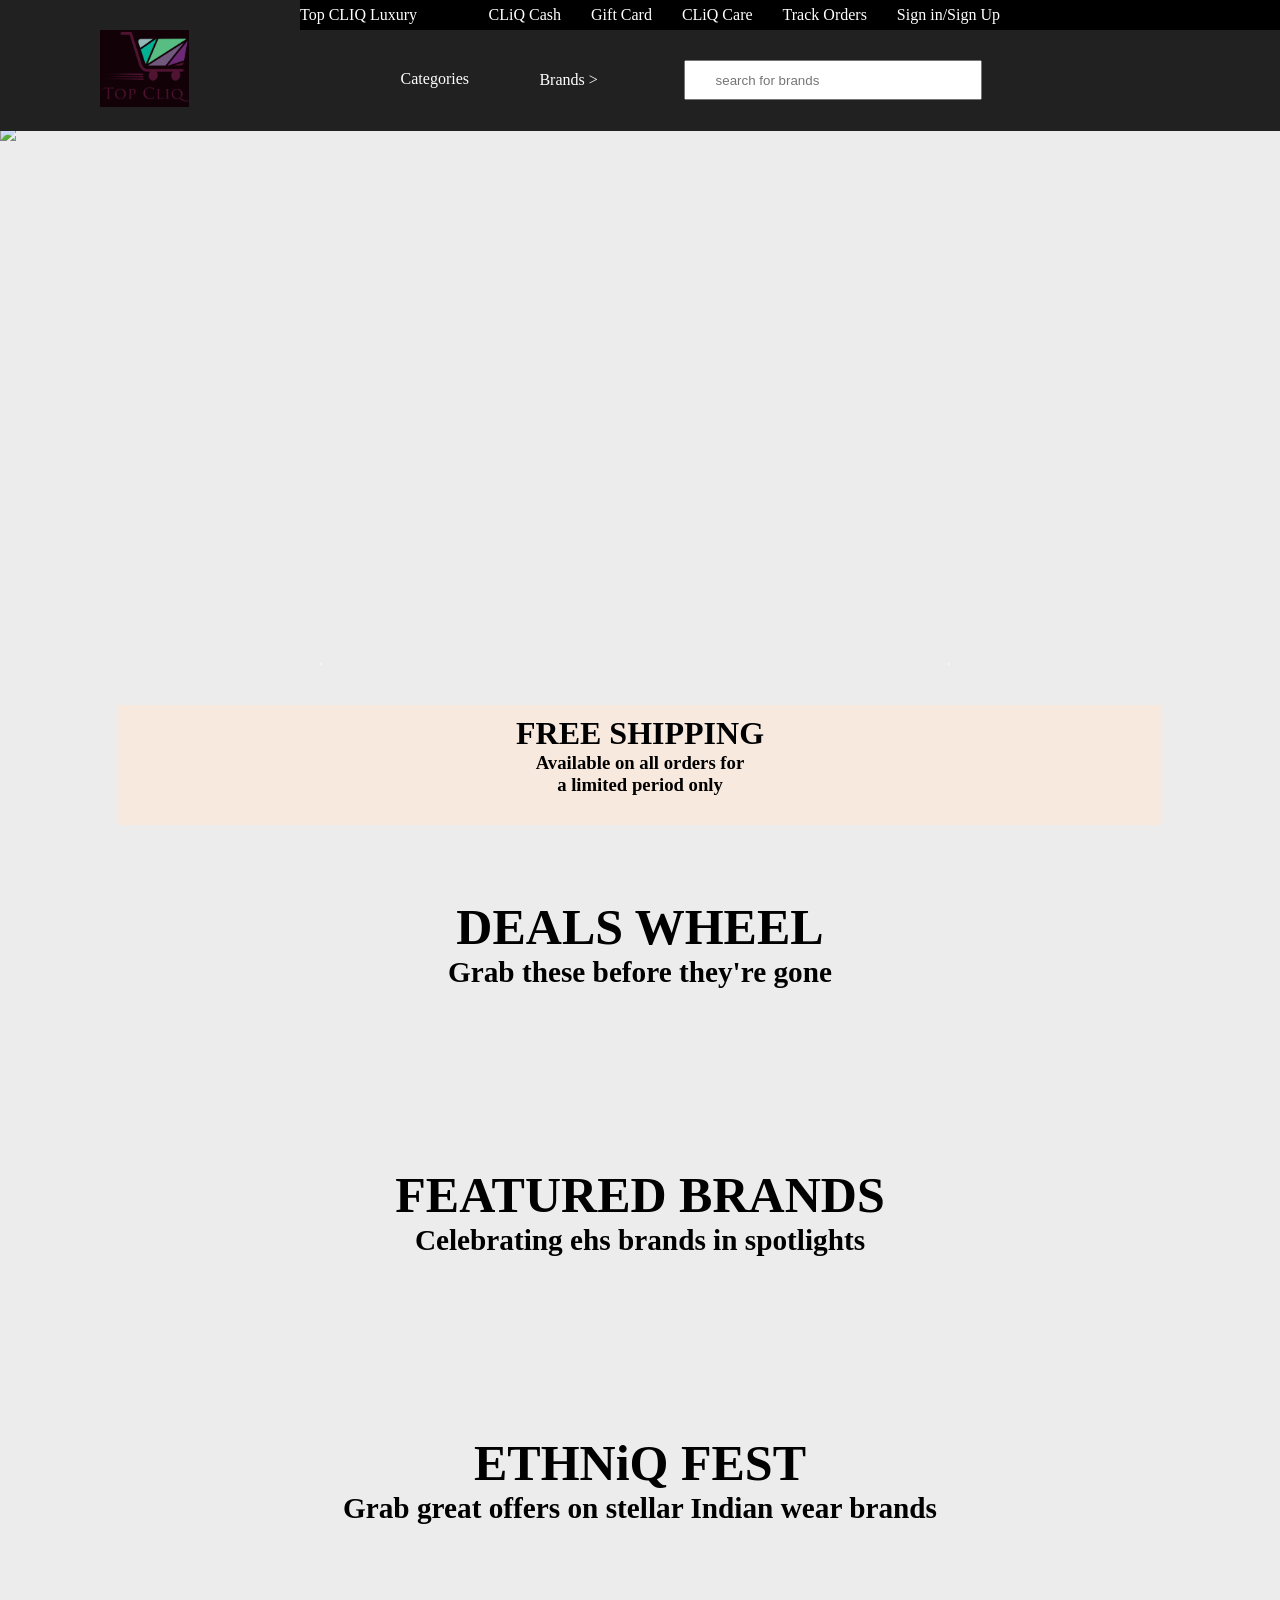
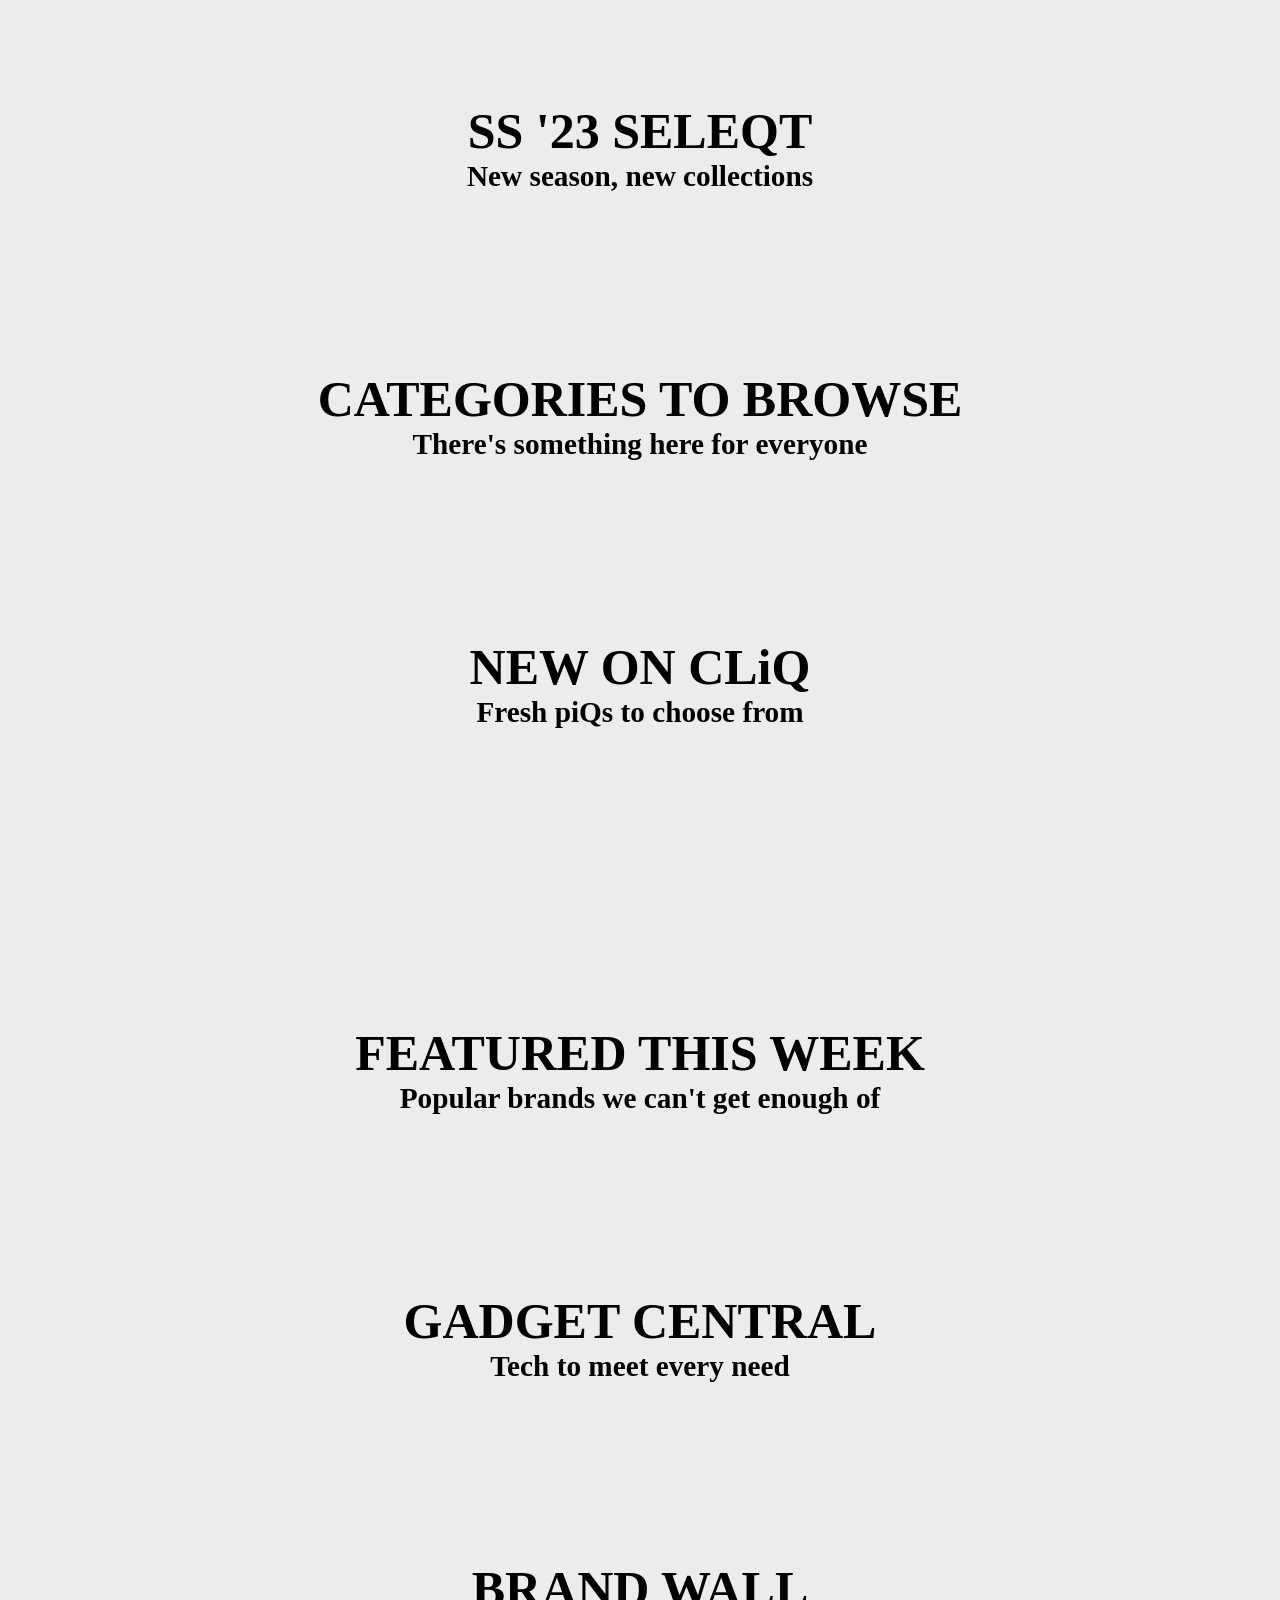
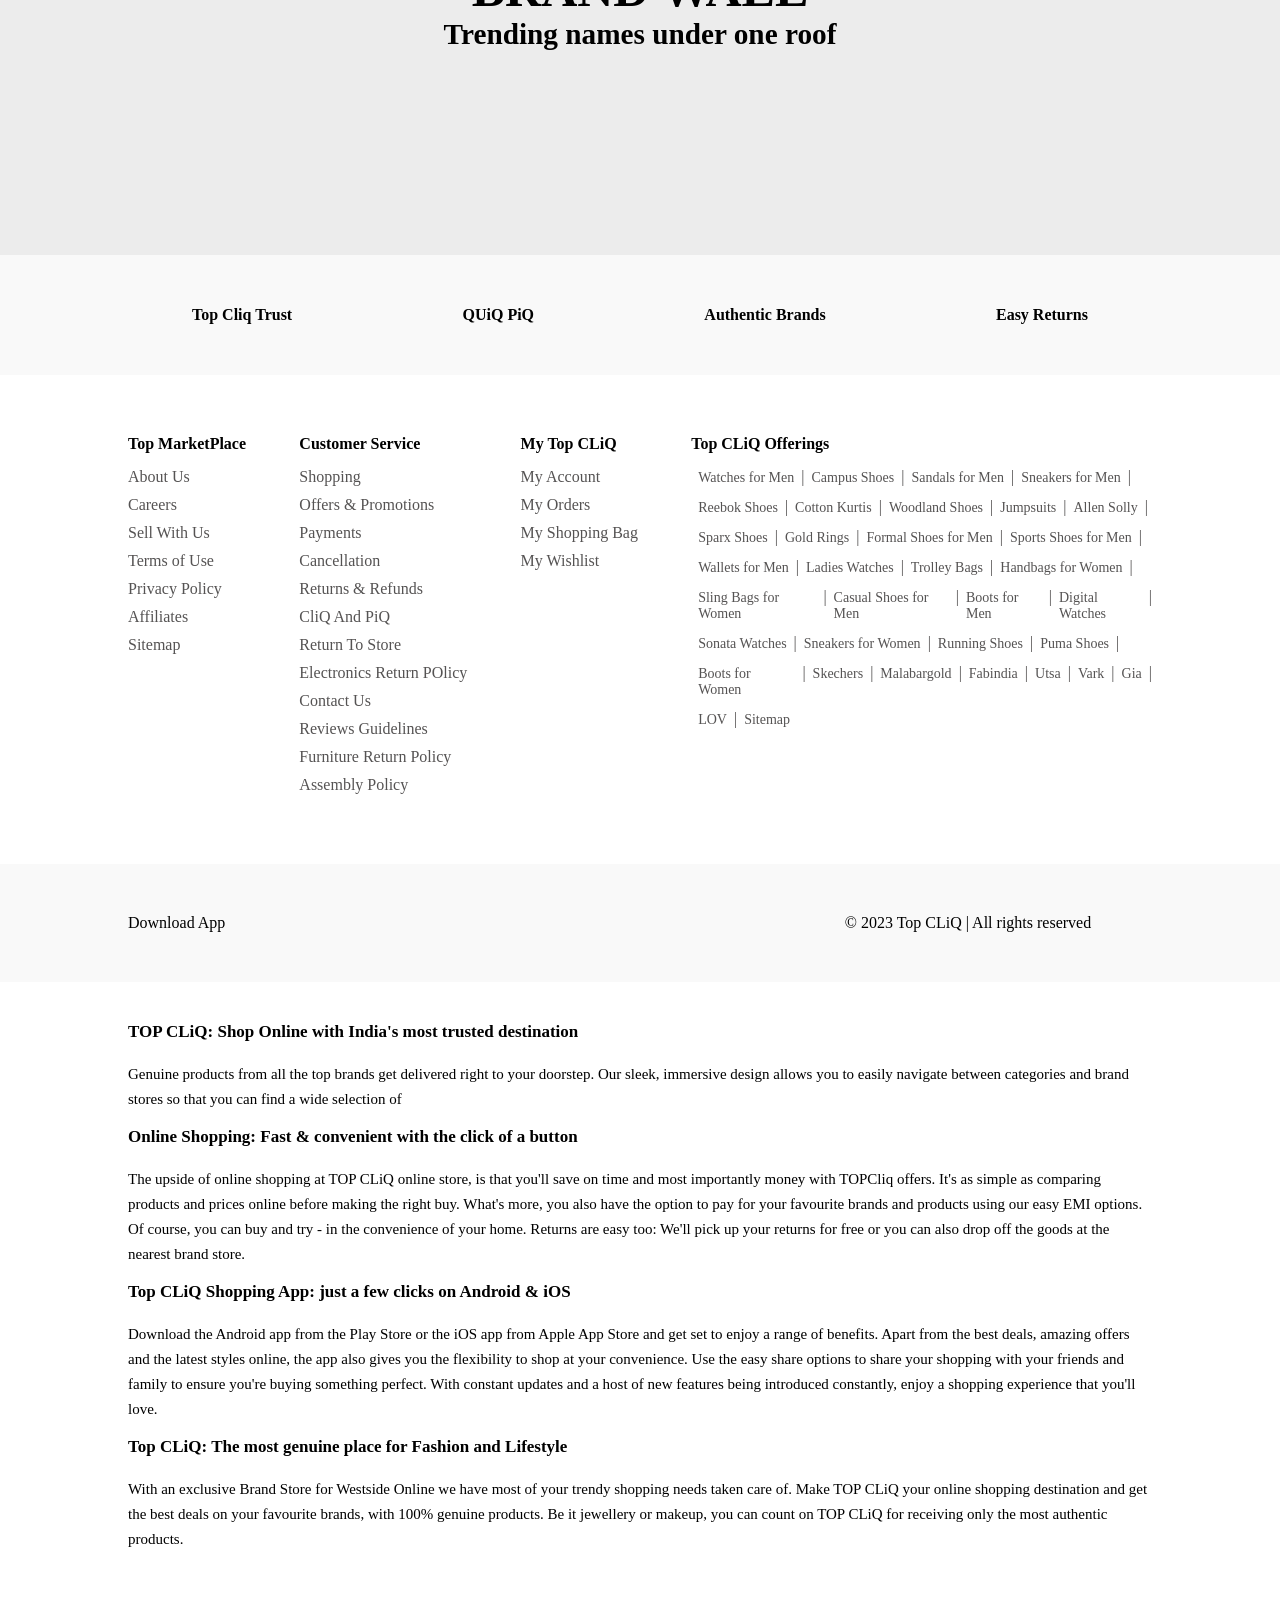
==== commit bde0c600: "correction" ====
--- a/frontend/index.html
+++ b/frontend/index.html
@@ -8,6 +8,36 @@
     <link rel="stylesheet" href="./index.css">
 </head>
 <body>
+    <div id="cont_sign_in">
+        <div id="cont_sign_up">
+        <div id="cross">
+            <img src="https://tse1.mm.bing.net/th?id=OIP.G9clJgbdoOiNTxK9rwrKzgHaHa&pid=Api&P=0" alt="">
+        </div> 
+           <div id="login">
+            <div>
+                <h3>Register</h3>
+                <form id="register">
+                    <input type="text" id="name" placeholder="Name">
+                    <input type="text" id="email" placeholder="email">
+                    <input type="text" id="password" placeholder="Password">
+                    <input type="text" id="gender" placeholder="Gender">
+                    <input type="number" id="age" placeholder="Age">
+                    <input type="text" id="city" placeholder="City">
+                    <input type="submit" placeholder="Register">
+                </form>
+            </div>
+            <div>
+                <h3>Login</h3>
+                <form id="login2">
+                    <input type="text" id="login_email" placeholder="E-mail">
+                    <input type="text" id="login_pass" placeholder="Password">
+                    <input type="submit" placeholder="Login">
+                </form>
+            </div>
+           </div>
+        </div>
+
+ </div>
  <div id="navbar">
     <div id="top">
         <div><p>Top CLIQ Luxury</p>
@@ -17,21 +47,23 @@
             <p>Gift Card</p>
             <p>CLiQ Care</p>
             <p>Track Orders</p>
-            <p>Sign in/Sign Up</p>
+            <p id="sign_in">Sign in/Sign Up</p>
         </div>
     </div>
     <div id="bot">
-        <div id="bot_left"><img src="../logo/Top Cliq.png" alt="">
+        <div id="bot_left"><img src="./logo/Top Cliq.png" alt="">
         </div>
         <div>
-            <p id="category">Categories ></p>
+            <p id="category">Categories</p>
             <p>Brands ></p>
         
         <input type="search" id="search" placeholder="search for brands">
         <img src="https://encrypted-tbn0.gstatic.com/images?q=tbn:ANd9GcTpHGhKLhiLhKoF2DpM1T3ZhonN3uVsyxkdxg&usqp=CAU" alt="" id="fav">
         <img src="https://encrypted-tbn0.gstatic.com/images?q=tbn:ANd9GcQH0IpUSA4wkbmOR34G4Ly4VlT9_AFPTRleHA&usqp=CAU" alt="" id="cart">
-    </div>
-    </div>
+        <div id="log_name"></div>
+    </div>
+    </div>
+    
  </div>
 
  <div id="modal">
@@ -391,21 +423,21 @@
 
 </body>
 </html>
-<script src="./index.js"></script>
-
-
-
-
-
-
-
-
-
-
-
-
-
-
-
-
-
+<script type="module" src="./index.js"></script>
+
+
+
+
+
+
+
+
+
+
+
+
+
+
+
+
+
--- a/frontend/index.css
+++ b/frontend/index.css
@@ -34,7 +34,7 @@
     justify-content: space-between;
     margin-right: 250px;
     align-items: center;
-    margin-left: -200px;
+    margin-left: -150px;
     
 }
 
@@ -132,6 +132,8 @@
     margin-bottom: 0px;
     height: 40px;
     margin-top: 20px;
+    text-align: center;
+   
 }
 
 #modal_left>div:hover{
@@ -157,6 +159,7 @@
 #modal{
     position: fixed;
     background-color: #ffffff;
+    margin-top: -11.5px;
 }
 
 #first_div{
@@ -542,6 +545,10 @@
     margin: 0px 3px;
 }
 
+#fmid>div>div img:hover{
+    cursor: pointer;
+}
+
 #fmid>div>div{
     width: 30%;
     display: flex;
@@ -575,3 +582,58 @@
     font-size: 15px;
     line-height: 25px;
 }
+
+#sign_in:hover{
+    cursor: pointer;
+}
+
+#cont_sign_in{
+    width: 100%;
+    height: 700px;
+    margin-top: -2px;
+    background-color: #ffffff;
+    display: none;
+    position: fixed;
+    background-color: #242222;
+}
+
+#cont_sign_up{
+    width: 50%;
+    height: 500px;
+    margin: auto;
+    
+    margin-top: 0px;
+    background: linear-gradient(135deg, rgb(70, 39, 70) 60%, cyan);
+}
+
+
+#cross{
+    color: #212121;
+    display: flex;
+    flex-direction: row-reverse;
+    margin-right: 20px;
+    margin-top: 20px;
+
+}
+
+#cross>img{
+    width: 3%;
+}
+#cross:hover{
+    cursor: pointer;
+}
+
+#login{
+    display: flex;
+    justify-content: space-around;
+}
+
+#login>div{
+    width: 30%;
+}
+
+#login input{
+    width: 100%;
+    margin-top: 30px;
+}
+
